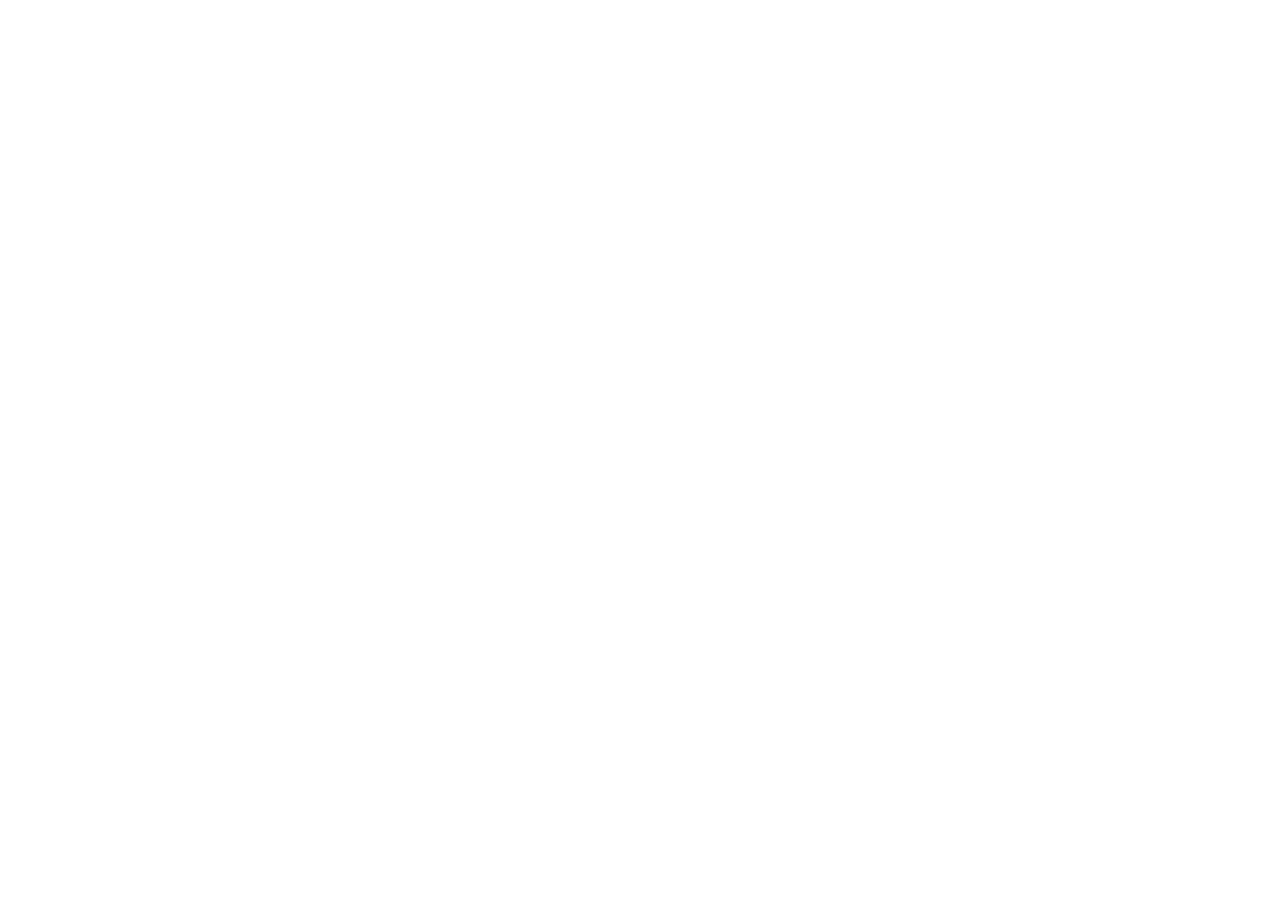
==== root/views/about.html @ fe060281 "archivos html" ====
<!DOCTYPE html>
<html lang="en">
<head>
    <meta charset="UTF-8">
    <meta http-equiv="X-UA-Compatible" content="IE=edge">
    <meta name="viewport" content="width=device-width, initial-scale=1.0">
    <title>Document</title>
</head>
<body>
    <header>
        <nav>
            <ul>
                
            </ul>

        </nav>
    </header>
    <main>
        <section>
            <article>

            </article>
        </section>
    </main>
    <footer>

    </footer>
</body>
</html>
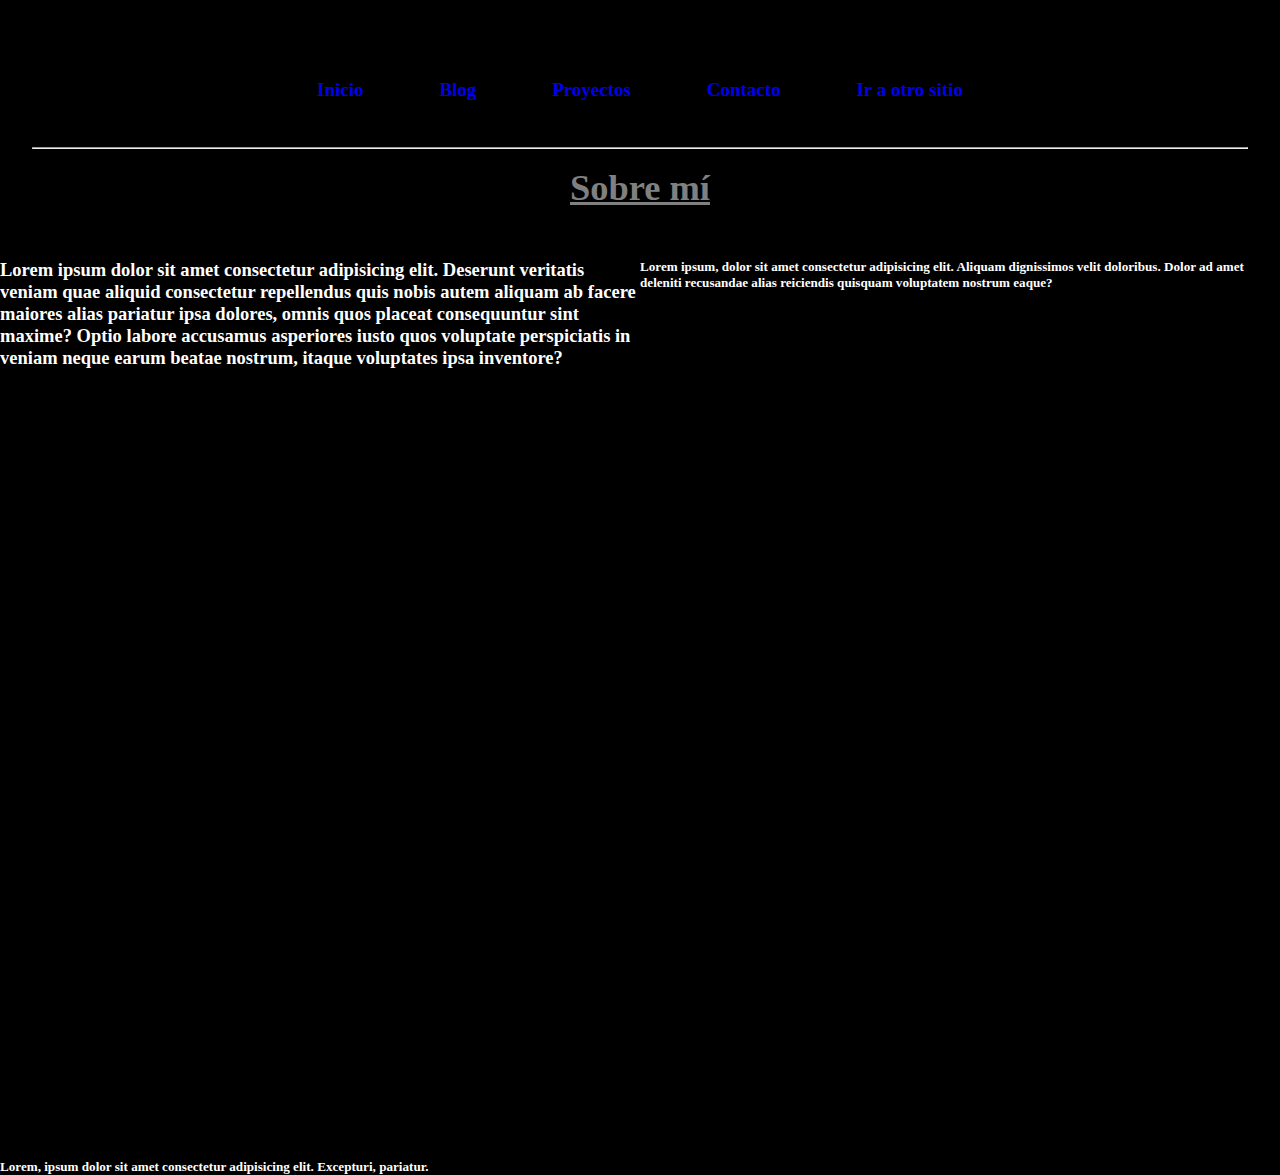
==== commit 3502cfa4: "prueba 1" ====
--- a/root/views/about.html
+++ b/root/views/about.html
@@ -4,26 +4,46 @@
     <meta charset="UTF-8">
     <meta http-equiv="X-UA-Compatible" content="IE=edge">
     <meta name="viewport" content="width=device-width, initial-scale=1.0">
-    <title>Document</title>
+    <link rel="shortcut icon" href="../assets/favicon.ico">
+    <link rel="stylesheet" href="../css/styles.css">
+    <title>Sobre mi</title>
 </head>
 <body>
-    <header>
-        <nav>
-            <ul>
-                
+    <header class="header">
+        <nav class="header__navegation">
+            <ul class="header__navegation">
+                <li class="header__item"><a href="C:\Users\Matias\Downloads\Desktop\wireframe\root\index.html">Inicio</a></li>
+                <li class="header__item"><a href="./blog.html">Blog</a></li>
+                <li class="header__item"><a href="./project.html">Proyectos</a></li>
+                <li class="header__item"><a href="./contact.html">Contacto</a></li>
+                <li class="header__item"><a href="https://www.google.com" target="_blank">Ir a otro sitio</a></li>
             </ul>
-
+            
         </nav>
+        <hr>
+        <br>
+        <h1 class="header__title">Sobre mí</h1>
+        <br>
     </header>
     <main>
-        <section>
+        <section id="grid">
             <article>
-
+                <div>
+                    <h3>Lorem ipsum dolor sit amet consectetur adipisicing elit. Deserunt veritatis veniam quae aliquid consectetur repellendus quis nobis autem aliquam ab facere maiores alias pariatur ipsa dolores, omnis quos placeat consequuntur sint maxime? Optio labore accusamus asperiores iusto quos voluptate perspiciatis in veniam neque earum beatae nostrum, itaque voluptates ipsa inventore?</h3>
+                </div>
+            </article>
+            <article>
+                <div>
+                    <h5>Lorem ipsum, dolor sit amet consectetur adipisicing elit. Aliquam dignissimos velit doloribus. Dolor ad amet deleniti recusandae alias reiciendis quisquam voluptatem nostrum eaque?</h5>
+                </div>
             </article>
         </section>
     </main>
     <footer>
+        <div>
 
+            <h5>Lorem, ipsum dolor sit amet consectetur adipisicing elit. Excepturi, pariatur.</h5>
+        </div>
     </footer>
 </body>
 </html>--- a/root/css/styles.css
+++ b/root/css/styles.css
@@ -0,0 +1,109 @@
+* {
+    margin: 0;
+    padding: 0;
+    box-sizing: border-box;
+    text-decoration: none;
+    list-style: none;
+
+}
+
+body{
+	overflow-x: hidden;
+    background-color: black;
+    color: white;
+    
+}
+
+html{
+	font-size: 0.99rem;
+}
+
+.header {
+    padding: 1rem;
+    margin: 1rem;
+
+}
+
+.header__title {
+    text-align: center;
+    text-decoration: underline;
+    font-style: normal;
+    font-family: serif;
+    font-size: 2.3rem;
+    color: gray;
+}
+
+.header__navegation {
+    display: flex;
+    flex-direction: row;
+    justify-content: center;
+    font-style: normal;
+    font-size: 1.2rem;
+    font-family: serif;
+    font-weight: bold;
+    text-align: center;
+    line-height: 60px;
+
+}
+
+.header__item {
+   
+    padding: 20px 30px;
+    top: 0px;
+    margin: 0.5rem;
+   
+}
+
+#grid {
+    height: 100vh;
+    display: grid;
+    grid-template-areas: 
+    "section"
+    "footer";
+    grid-template-rows: 50% 50%;
+    grid-template-columns: 50% 50%;
+}
+
+section{
+    grid-area: section;
+}
+
+.article {
+    display: flex;
+    flex-direction: row;
+    color: pink;
+    font-family: sans-serif;
+    font-style: oblique;
+    line-height: 30px;
+    padding: 5rem;
+
+}
+ 
+.article__img {
+    padding: 3.5rem;
+    margin: 3.5rem;
+}
+
+
+.footer {
+    background-size: cover;
+    
+}
+
+.footer__text {
+    text-align: center;
+    text-decoration: underline;
+    font-style: normal;
+    font-size: 1rem;
+    color:darkslateblue;
+    padding: 20px;
+    
+}
+
+.footer__img {
+    background-image: url(../assets/istockphoto-583816756-170667a.jpg);
+    background-repeat: space;
+    padding: 80px;
+    margin-top: 20px;
+    
+}
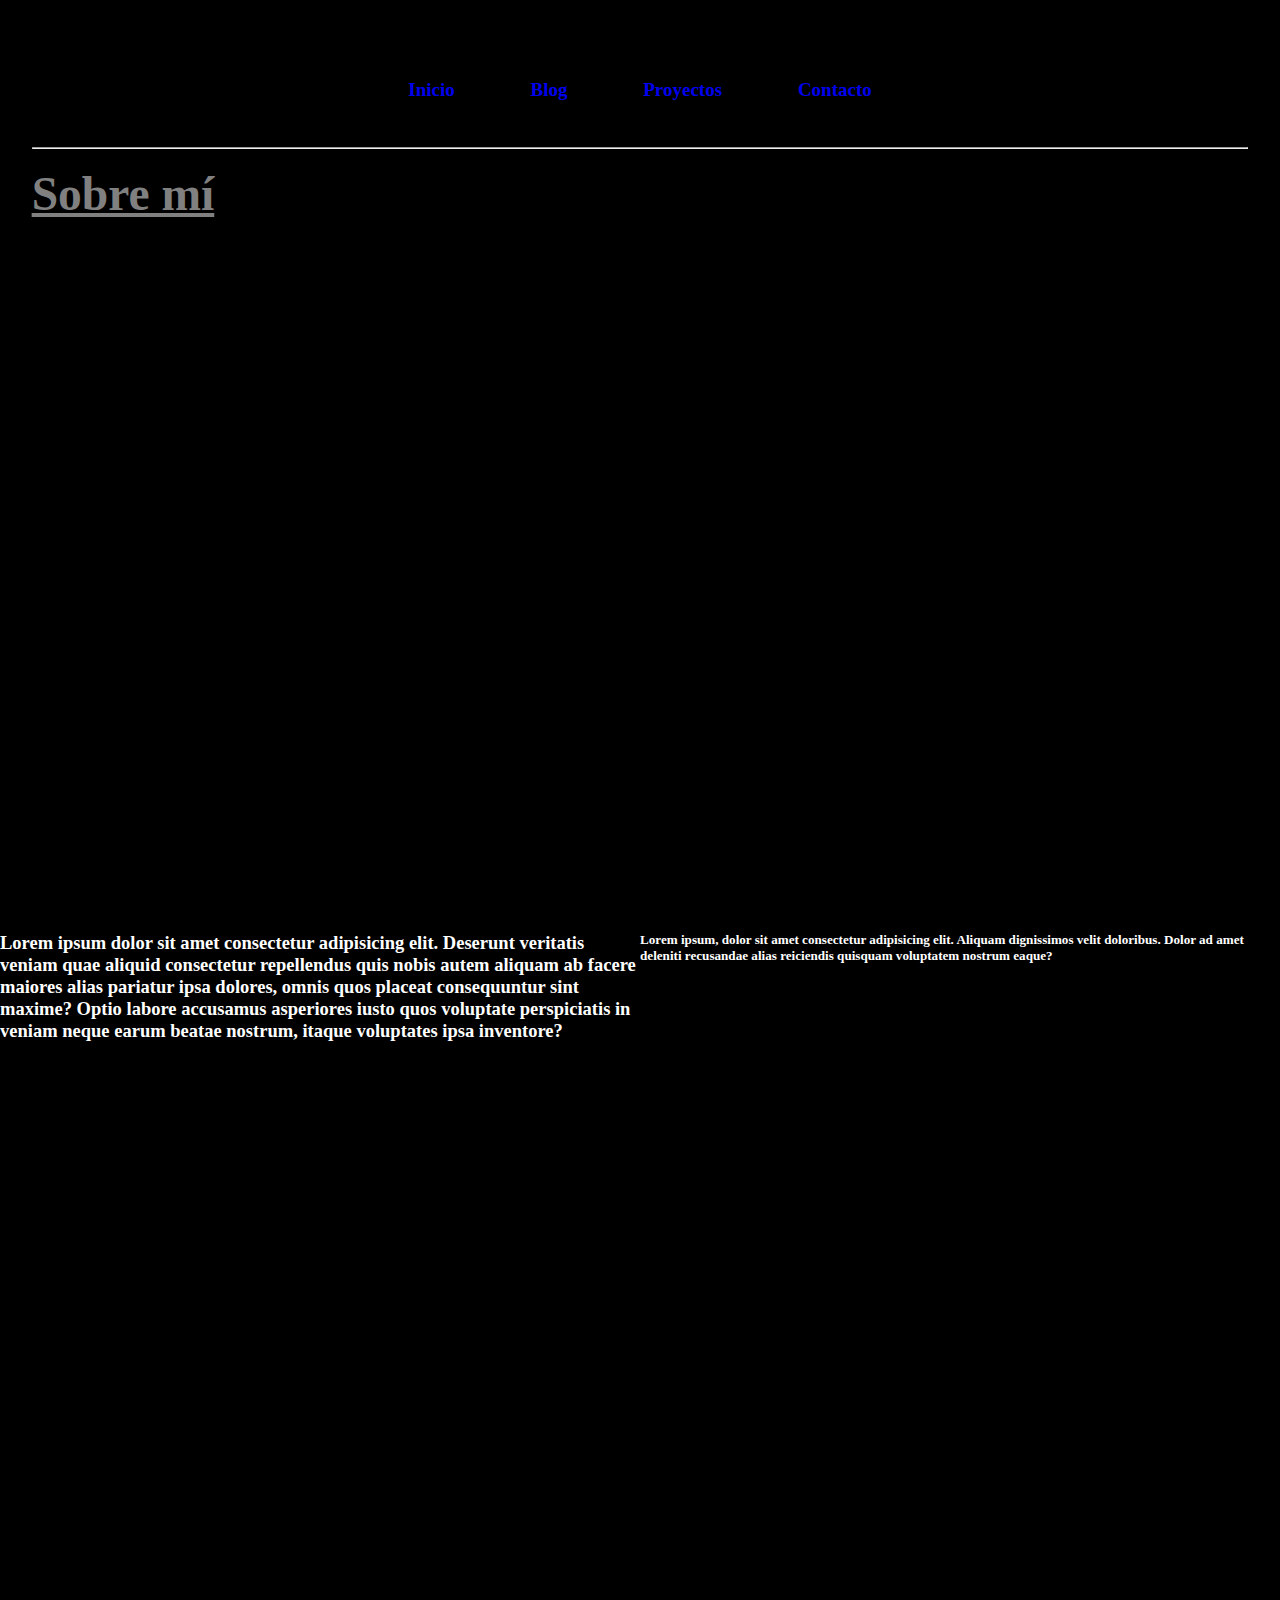
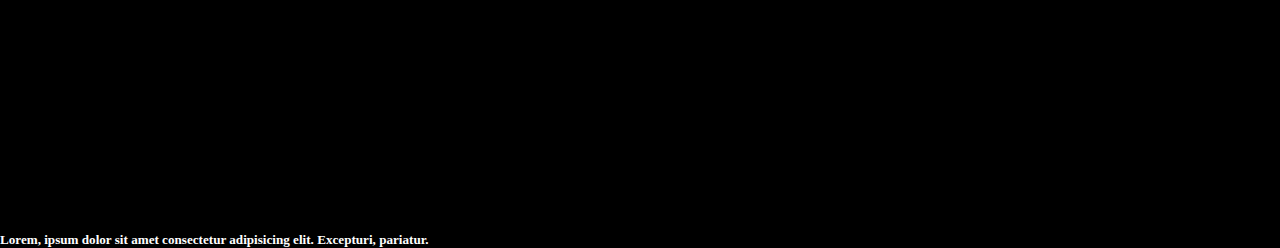
==== commit 55c9ad48: "Merge pull request #2 from matiasfont12/proyectofinal" ====
--- a/root/views/about.html
+++ b/root/views/about.html
@@ -16,7 +16,7 @@
                 <li class="header__item"><a href="./blog.html">Blog</a></li>
                 <li class="header__item"><a href="./project.html">Proyectos</a></li>
                 <li class="header__item"><a href="./contact.html">Contacto</a></li>
-                <li class="header__item"><a href="https://www.google.com" target="_blank">Ir a otro sitio</a></li>
+                
             </ul>
             
         </nav>
--- a/root/css/styles.css
+++ b/root/css/styles.css
@@ -21,16 +21,18 @@
 .header {
     padding: 1rem;
     margin: 1rem;
+    height: 100vh;
 
 }
 
 .header__title {
-    text-align: center;
+    text-align: left;
     text-decoration: underline;
     font-style: normal;
     font-family: serif;
-    font-size: 2.3rem;
+    font-size: 3rem;
     color: gray;
+    height: 30vh;
 }
 
 .header__navegation {
@@ -86,7 +88,9 @@
 
 
 .footer {
-    background-size: cover;
+
+    padding: 2rem;
+    
     
 }
 
@@ -94,9 +98,9 @@
     text-align: center;
     text-decoration: underline;
     font-style: normal;
-    font-size: 1rem;
+    font-size: 1.6rem;
     color:darkslateblue;
-    padding: 20px;
+
     
 }
 
@@ -107,3 +111,12 @@
     margin-top: 20px;
     
 }
+
+/* mobile */
+@media only screen and (min-width: 480px) and (max-width:1024) {
+    /* .header__navegation{
+        flex-direction: column;
+    } */
+    
+}
+
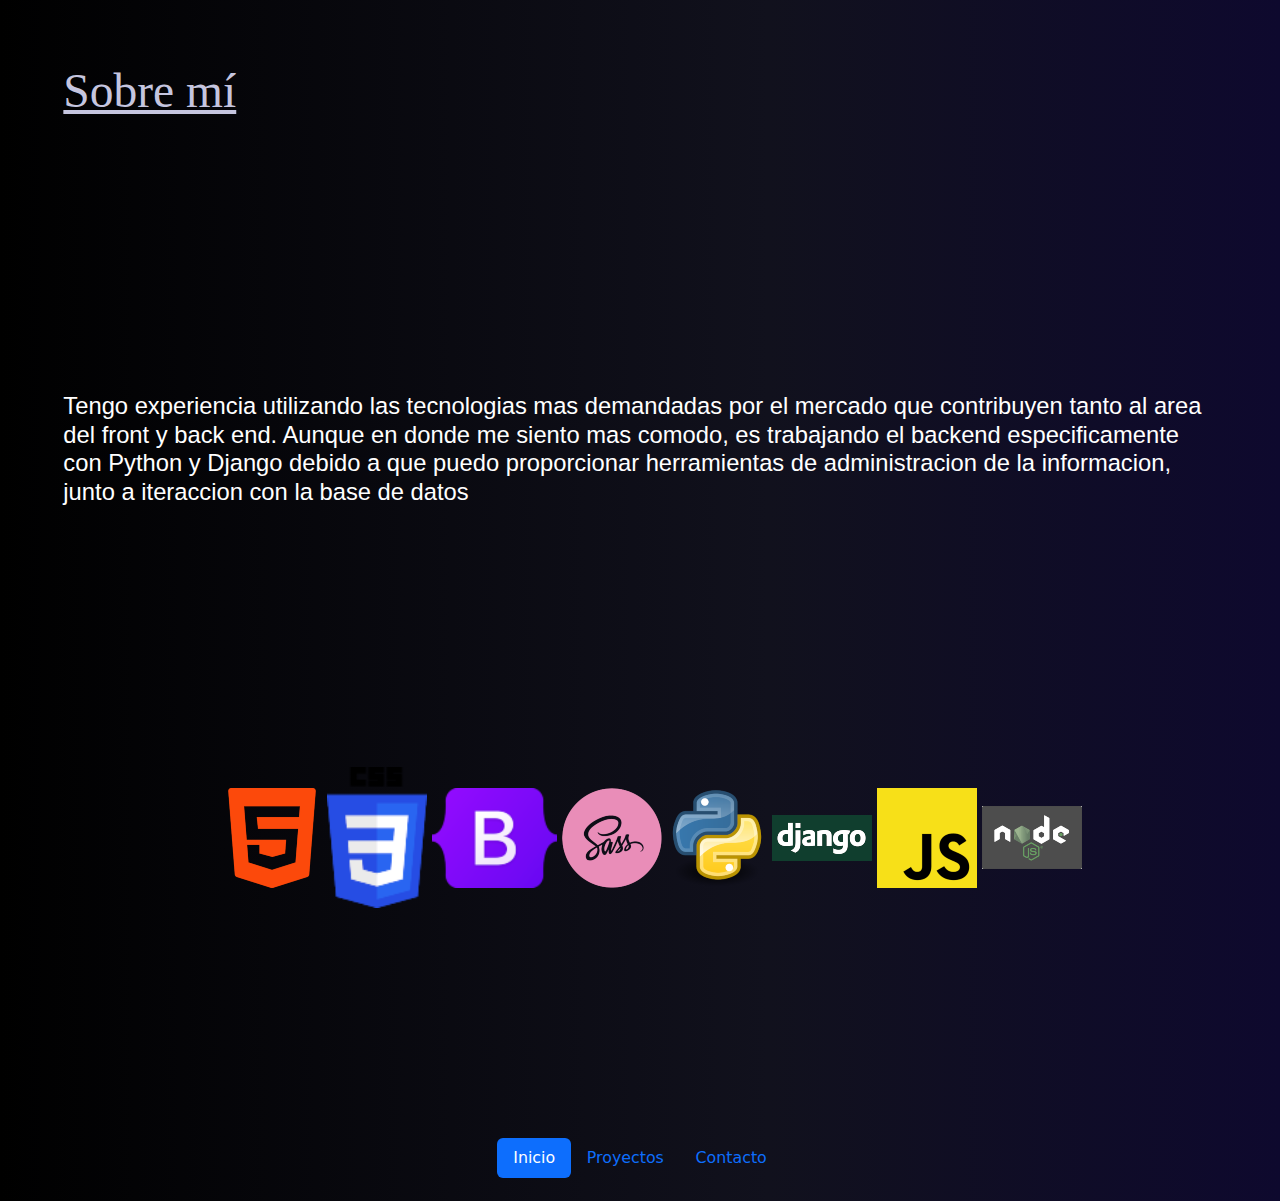
==== commit 78a88a97: "cambios finales" ====
--- a/root/views/about.html
+++ b/root/views/about.html
@@ -5,15 +5,15 @@
     <meta http-equiv="X-UA-Compatible" content="IE=edge">
     <meta name="viewport" content="width=device-width, initial-scale=1.0">
     <link rel="shortcut icon" href="../assets/favicon.ico">
-    <link rel="stylesheet" href="../css/styles.css">
+    <link rel="stylesheet" href="../css/bootstrap.min.css">
+    <link rel="stylesheet" href="/css-compilator/main.css">
     <title>Sobre mi</title>
 </head>
-<body>
+<!-- <body>
     <header class="header">
         <nav class="header__navegation">
             <ul class="header__navegation">
-                <li class="header__item"><a href="C:\Users\Matias\Downloads\Desktop\wireframe\root\index.html">Inicio</a></li>
-                <li class="header__item"><a href="./blog.html">Blog</a></li>
+                <li class="header__item"><a href="../index.html">Inicio</a></li>
                 <li class="header__item"><a href="./project.html">Proyectos</a></li>
                 <li class="header__item"><a href="./contact.html">Contacto</a></li>
                 
@@ -21,29 +21,45 @@
             
         </nav>
         <hr>
-        <br>
+        <br> -->
         <h1 class="header__title">Sobre mí</h1>
-        <br>
-    </header>
     <main>
-        <section id="grid">
-            <article>
-                <div>
-                    <h3>Lorem ipsum dolor sit amet consectetur adipisicing elit. Deserunt veritatis veniam quae aliquid consectetur repellendus quis nobis autem aliquam ab facere maiores alias pariatur ipsa dolores, omnis quos placeat consequuntur sint maxime? Optio labore accusamus asperiores iusto quos voluptate perspiciatis in veniam neque earum beatae nostrum, itaque voluptates ipsa inventore?</h3>
-                </div>
-            </article>
-            <article>
-                <div>
-                    <h5>Lorem ipsum, dolor sit amet consectetur adipisicing elit. Aliquam dignissimos velit doloribus. Dolor ad amet deleniti recusandae alias reiciendis quisquam voluptatem nostrum eaque?</h5>
-                </div>
-            </article>
+       <section>
+        <article class="article">
+            <h4>Tengo experiencia utilizando las tecnologias mas demandadas por el mercado que contribuyen tanto al area del front y back end. Aunque en donde me siento mas comodo, es trabajando el backend especificamente con Python y Django debido a que puedo proporcionar herramientas de administracion de la informacion, junto a iteraccion con la base de datos</h4>
+        </article>
+       </section>
+       <section class="section__img">
+           <img src="/root/assets/174854.png" alt="html">
+           <img src="/root/assets/CSS3_logo_and_wordmark.svg - copia.png" alt="css">
+           <img src="/root/assets/Bootstrap_logo.svg (1).png" alt="boostrap">
+           <img src="/root/assets/377-3772047_sass-logo.png" alt="sass">
+           <img src="/root/assets/Python.svg.png" alt="python">
+           <img src="/root/assets/django-logo-negative - copia.png" alt="django">
+           <img src="/root/assets/Unofficial_JavaScript_logo_2.svg - copia (1).png" alt="javascript">
+           <img src="/root/assets/nodejs.png" alt="nodejs">
         </section>
-    </main>
-    <footer>
-        <div>
+        <footer>
+            <div class="d-flex p-2 bd-highlight justify-content-center">
+                
 
-            <h5>Lorem, ipsum dolor sit amet consectetur adipisicing elit. Excepturi, pariatur.</h5>
-        </div>
-    </footer>
+                <ul class="nav nav-pills mb-3" id="pills-tab" role="tablist">
+                    <li class="nav-item">
+                      <a class="nav-link active" id="pills-home-tab" data-toggle="pill" href="../index.html" role="tab" aria-controls="pills-home" aria-selected="true">Inicio</a>
+                    </li>
+                    <li class="nav-item">
+                      <a class="nav-link" id="pills-profile-tab" data-toggle="pill" href="/root/views/project.html" role="tab" aria-controls="pills-profile" aria-selected="false">Proyectos</a>
+                    </li>
+                    <li class="nav-item">
+                      <a class="nav-link" id="pills-contact-tab dark" data-toggle="pill" href="/root/views/contact.html" role="tab" aria-controls="pills-contact" aria-selected="false">Contacto</a>
+                    </li>
+                  </ul>
+            </div>
+          </div>                
+      
+       
+  
+        </footer>
+        
 </body>
 </html>--- a/css-compilator/main.css
+++ b/css-compilator/main.css
@@ -0,0 +1,104 @@
+* {
+  margin: 0;
+  padding: 0;
+  box-sizing: border-box;
+  text-decoration: none;
+  list-style: none; }
+
+body {
+  overflow-x: hidden;
+  background: linear-gradient(90deg, black 0%, #11111d 60%, #0e092e 100%);
+  color: white; }
+
+html {
+  font-size: 0.99rem; }
+
+.header {
+  padding: 1rem;
+  margin: 1rem;
+  height: 120vh; }
+  .header__title {
+    text-align: left;
+    text-decoration: underline;
+    font-style: normal;
+    font-family: Georgia, 'Times New Roman', Times, serif;
+    font-size: 3rem;
+    padding: 2rem;
+    margin: 2rem;
+    color: #c5c5df;
+    height: 33vh; }
+  .header__profesion {
+    display: flex;
+    flex-direction: row;
+    justify-content: center;
+    color: #c5c5df;
+    margin-bottom: 8%; }
+  .header__navegation {
+    display: flex;
+    flex-direction: row;
+    justify-content: center;
+    font-style: normal;
+    font-size: 1.2rem;
+    font-family: serif;
+    font-weight: bold;
+    text-align: center;
+    line-height: 60px; }
+  .header__item {
+    padding: 20px 30px;
+    top: 0px;
+    margin: 0.5rem; }
+
+.card--img {
+  opacity: 0.2;
+  height: 150vh;
+  width: 100%; }
+
+.card__title {
+  font-family: 'Chakra Petch', sans-serif;
+  justify-content: center;
+  align-items: center;
+  padding: 8rem;
+  margin: 5rem; }
+
+section {
+  grid-area: section; }
+
+.article {
+  display: flex;
+  flex-direction: row;
+  color: white;
+  font-family: 'Chakra Petch', sans-serif;
+  font-style: normal;
+  line-height: 30px;
+  padding: 2rem;
+  margin: 2rem; }
+
+.section__img {
+  flex-direction: row;
+  justify-content: center;
+  align-items: center;
+  width: 100%;
+  padding: 7rem;
+  margin: 7rem; }
+
+.footer {
+  padding: 2rem; }
+  .footer__text {
+    text-align: center;
+    text-decoration: underline;
+    font-style: normal;
+    font-size: 1.6rem;
+    color: darkslateblue; }
+  .footer__img {
+    background-image: url(../assets/istockphoto-583816756-170667a.jpg);
+    background-repeat: space;
+    padding: 80px;
+    margin-top: 20px; }
+
+/* mobile */
+@media only screen and (min-width: 480px) and (max-width: 1024) {
+  .article {
+    height: 400vh;
+    width: 100%;
+    justify-content: start;
+    flex-direction: column; } }
